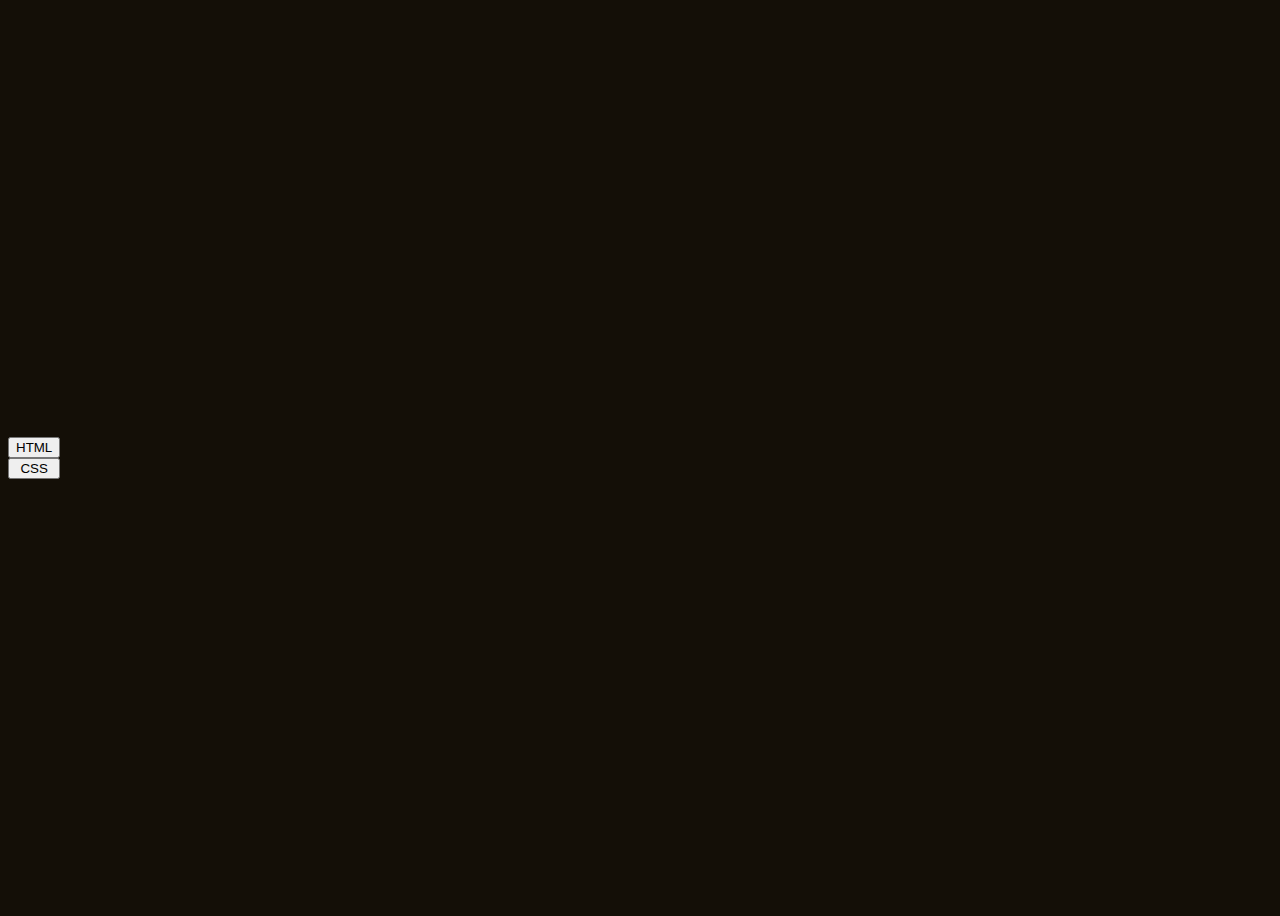
==== Index.html @ a92cbc41 "Criação Index e Arquivo CSS" ====
<!DOCTYPE html>
<html lang="pt-BR">

<head>
  <meta charset="UTF-8" />
  <meta name="viewport" content="width=device-width, initial-scale=1.0" />
  <title>PJ01</title>
  <link rel="stylesheet" href="Style.css" />
</head>

<body>
  <div class="content">
    <button>HTML</button>
    <button>CSS</button>
  </div>
</body>

</html>
---- Style.css ----
body {
    position: relative;
    display: flex;
    align-items: center;
    background-color: #140f07;
    height: 100vh;
}

.content {
    position: relative;
    display: grid;
}
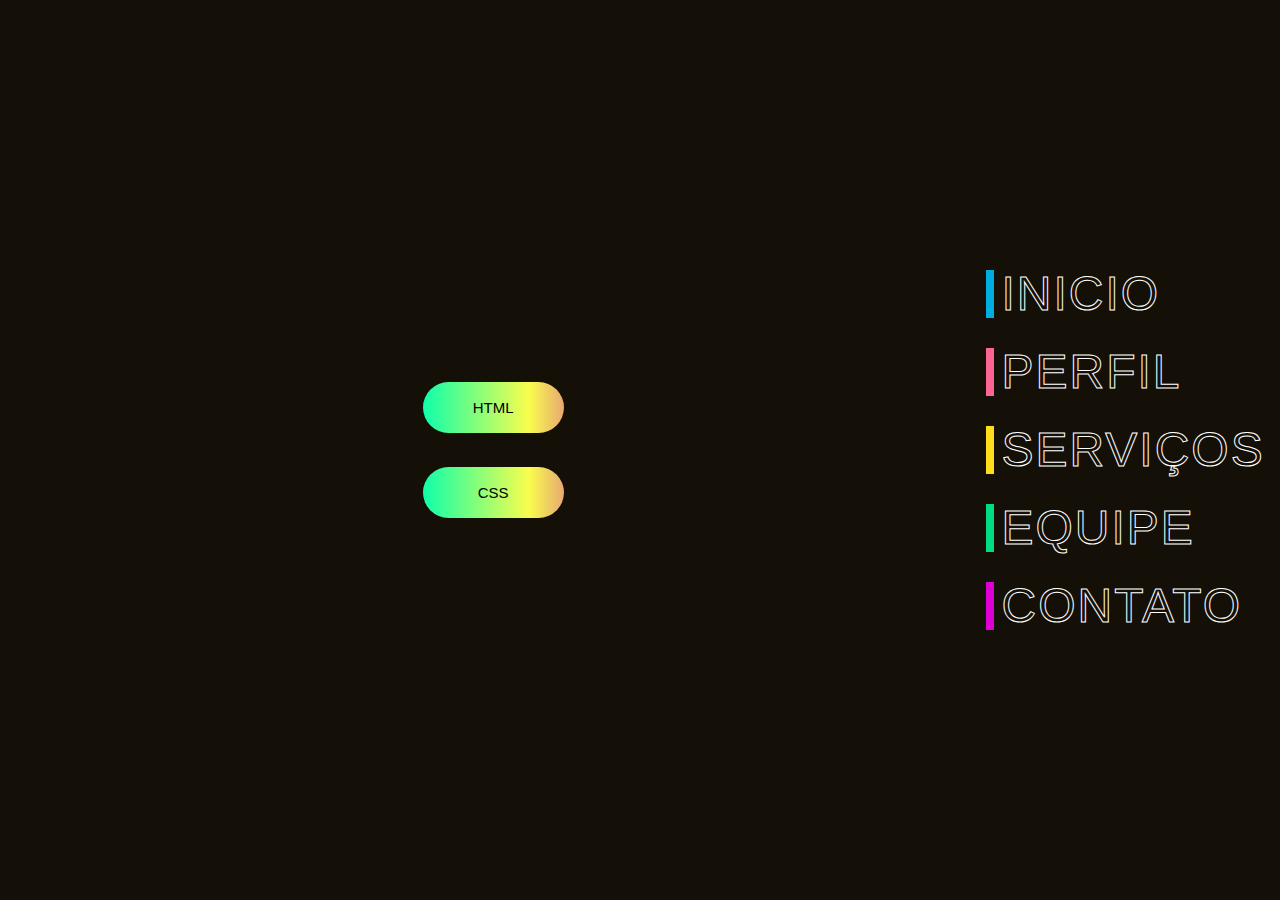
==== commit e6c53e2f: "Inserindo mais opções de Menu" ====
--- a/Index.html
+++ b/Index.html
@@ -13,6 +13,23 @@
     <button>HTML</button>
     <button>CSS</button>
   </div>
+  <ul>
+    <li style="--clr:#00ade1">
+      <a href="" data-text="&nbsp;Inicio">&nbsp;Inicio&nbsp;</a>
+    </li>
+    <li style="--clr:#ff6493">
+      <a href="" data-text="&nbsp;Perfil">&nbsp;Perfil&nbsp;</a>
+    </li>
+    <li style="--clr:#ffdd1c">
+      <a href="" data-text="&nbsp;Serviços">&nbsp;Serviços&nbsp;</a>
+    </li>
+    <li style="--clr:#00dc82">
+      <a href="" data-text="&nbsp;Equipe">&nbsp;Equipe&nbsp;</a>
+    </li>
+    <li style="--clr:#dc00d4">
+      <a href="" data-text="&nbsp;Contato">&nbsp;Contato&nbsp;</a>
+    </li>
+  </ul>
 </body>
 
 </html>--- a/Style.css
+++ b/Style.css
@@ -9,4 +9,104 @@
 .content {
     position: relative;
     display: grid;
+    justify-content: center;
+    width: 100%;
+    gap: 40px;
+}
+
+button {
+    text-decoration: none;
+    position: relative;
+    font-size: 15px;
+    font-family: Impact, Haettenschweiler, 'Arial Narrow Bold', sans-serif;
+    color: #000000;
+    width: 9em;
+    height: 3em;
+    line-height: 2em;
+    text-align: center;
+    background: linear-gradient(90deg, #0fffaa, #f8fd4d, #c802b8, #ff168f, #0fffaa);
+    background-size: 300%;
+    border-radius: 30px;
+    z-index: 1;
+}
+
+button:hover {
+    animation: ani 8s linear infinite;
+    border: none;
+}
+
+@keyframes ani {
+    0% {
+        background-position: 0%;
+    }
+
+    100% {
+        background-position: 400%;
+    }
+
+}
+
+button::before {
+    content: '';
+    position: absolute;
+    top: -5px;
+    left: -5px;
+    bottom: -5px;
+    right: -5px;
+    z-index: -1;
+    background: linear-gradient(90deg, #0fffaa, #f8fd4d, #c802b8, #ff168f, #0fffaa);
+    background-size: 300%;
+    border-radius: 35px;
+    transition: 1s;
+}
+
+button:hover::before {
+    filter: blur(20px);
+}
+
+* {
+    margin: 0;
+    padding: 0;
+    box-sizing: border-box;
+    font-family: 'Poppins', sans-serif;
+    color: #ffffff;
+}
+
+ul {
+    position: relative;
+    display: flex;
+    flex-direction: column;
+    gap: 30px;
+}
+
+ul li {
+    position: relative;
+    list-style: none;
+}
+
+ul li a {
+    position: relative;
+    font-size: 3em;
+    text-decoration: none;
+    line-height: 1em;
+    letter-spacing: 2px;
+    text-transform: uppercase;
+    color: transparent;
+    -webkit-text-stroke: 1px rgba(255, 255, 255, 05);
+}
+
+ul li a::before {
+    content: attr(data-text);
+    position: absolute;
+    color: var(--clr);
+    width: 0;
+    overflow: hidden;
+    transition: 1s;
+    border-right: 8px solid var(--clr);
+    -webkit-text-stroke: 1px var(--clr);
+}
+
+ul li a:hover::before {
+    width: 100%;
+    filter: drop-shadow(0 0 25px var(--clr));
 }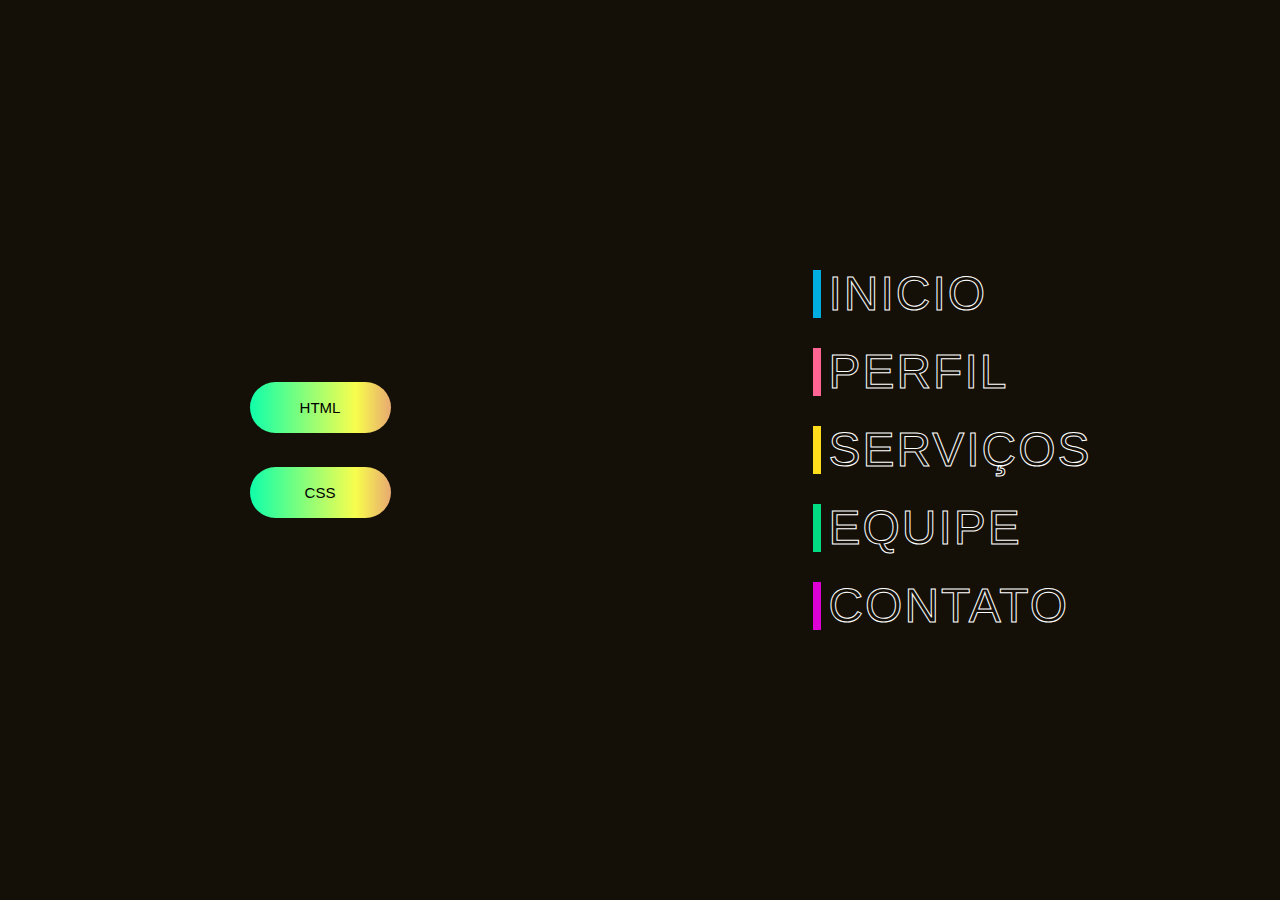
==== commit 06baceb6: "Criação de uma Div" ====
--- a/Index.html
+++ b/Index.html
@@ -13,23 +13,25 @@
     <button>HTML</button>
     <button>CSS</button>
   </div>
-  <ul>
-    <li style="--clr:#00ade1">
-      <a href="" data-text="&nbsp;Inicio">&nbsp;Inicio&nbsp;</a>
-    </li>
-    <li style="--clr:#ff6493">
-      <a href="" data-text="&nbsp;Perfil">&nbsp;Perfil&nbsp;</a>
-    </li>
-    <li style="--clr:#ffdd1c">
-      <a href="" data-text="&nbsp;Serviços">&nbsp;Serviços&nbsp;</a>
-    </li>
-    <li style="--clr:#00dc82">
-      <a href="" data-text="&nbsp;Equipe">&nbsp;Equipe&nbsp;</a>
-    </li>
-    <li style="--clr:#dc00d4">
-      <a href="" data-text="&nbsp;Contato">&nbsp;Contato&nbsp;</a>
-    </li>
-  </ul>
+  <div class="content">
+    <ul>
+      <li style="--clr:#00ade1">
+        <a href="" data-text="&nbsp;Inicio">&nbsp;Inicio&nbsp;</a>
+      </li>
+      <li style="--clr:#ff6493">
+        <a href="" data-text="&nbsp;Perfil">&nbsp;Perfil&nbsp;</a>
+      </li>
+      <li style="--clr:#ffdd1c">
+        <a href="" data-text="&nbsp;Serviços">&nbsp;Serviços&nbsp;</a>
+      </li>
+      <li style="--clr:#00dc82">
+        <a href="" data-text="&nbsp;Equipe">&nbsp;Equipe&nbsp;</a>
+      </li>
+      <li style="--clr:#dc00d4">
+        <a href="" data-text="&nbsp;Contato">&nbsp;Contato&nbsp;</a>
+      </li>
+    </ul>
+  </div>
 </body>
 
 </html>